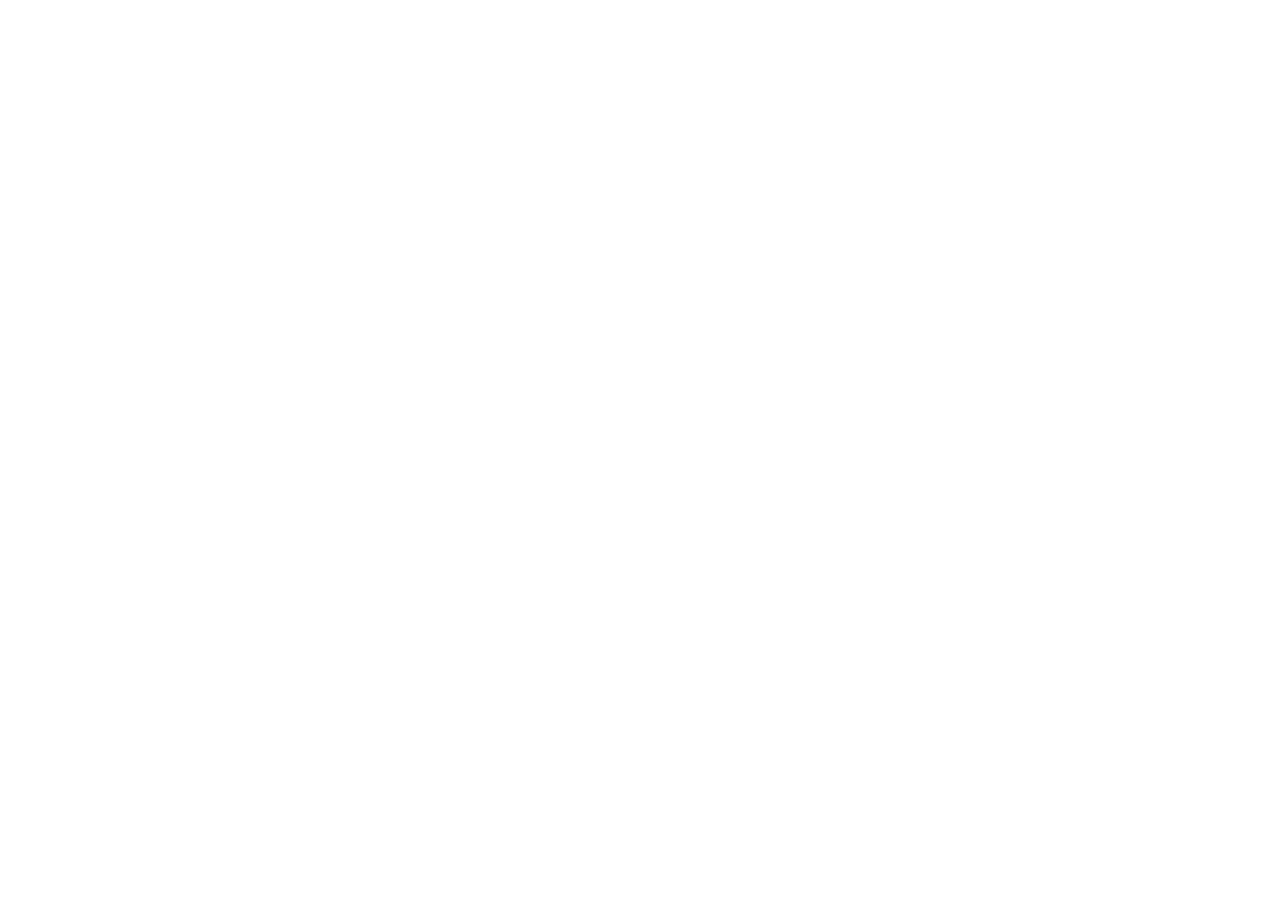
==== index.html @ 3419a71b "Created initial index file" ====
<!DOCTYPE html>
<html lang="en">
<head>
    <meta charset="UTF-8">
    <meta name="viewport" content="width=device-width, initial-scale=1.0">
    <title>Document</title>
</head>
<body>
    
</body>
</html>
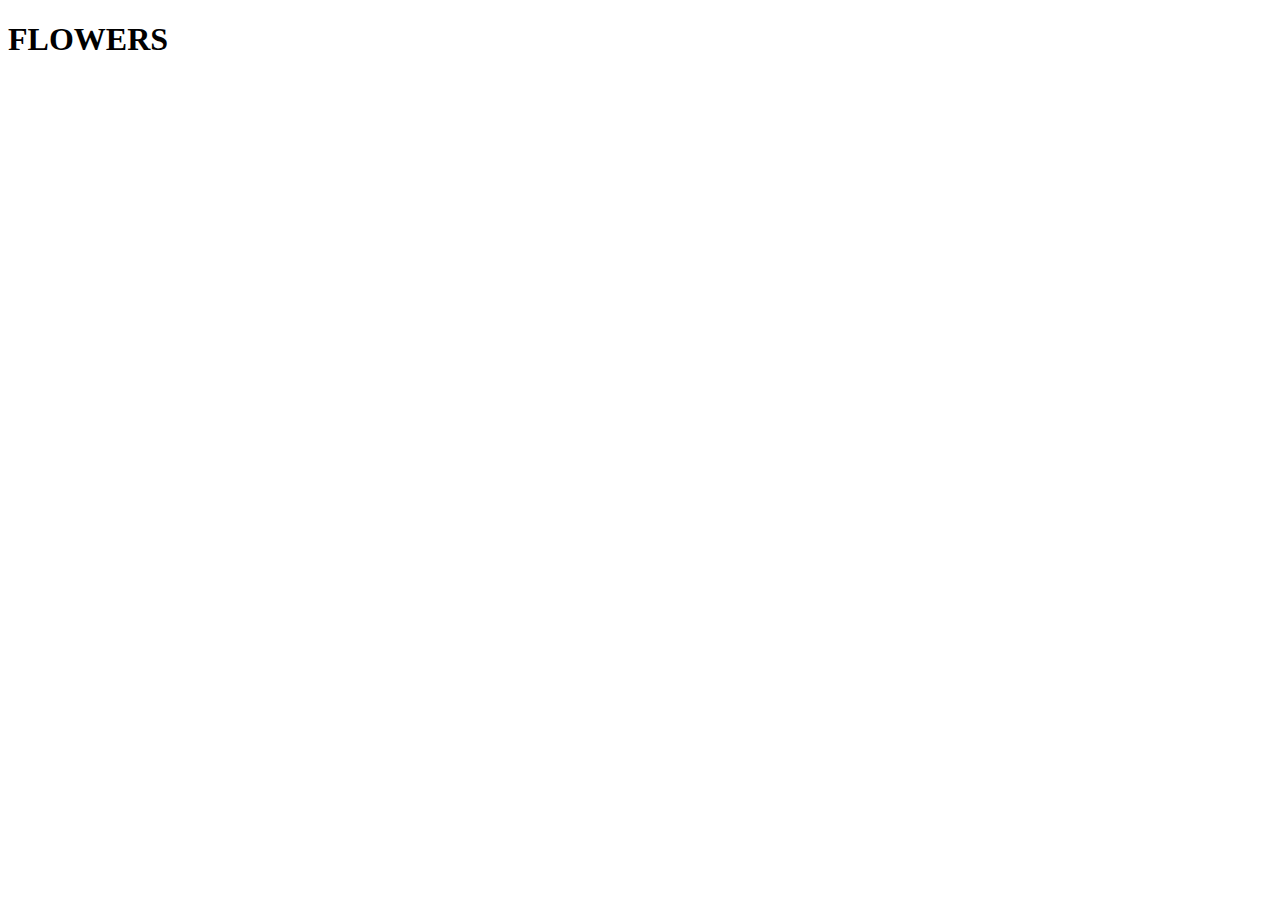
==== commit 6d9230b4: "first commit" ====
--- a/index.html
+++ b/index.html
@@ -6,6 +6,6 @@
     <title>Document</title>
 </head>
 <body>
-    
+    <div><p><h1>FLOWERS</h1></p></div>
 </body>
 </html>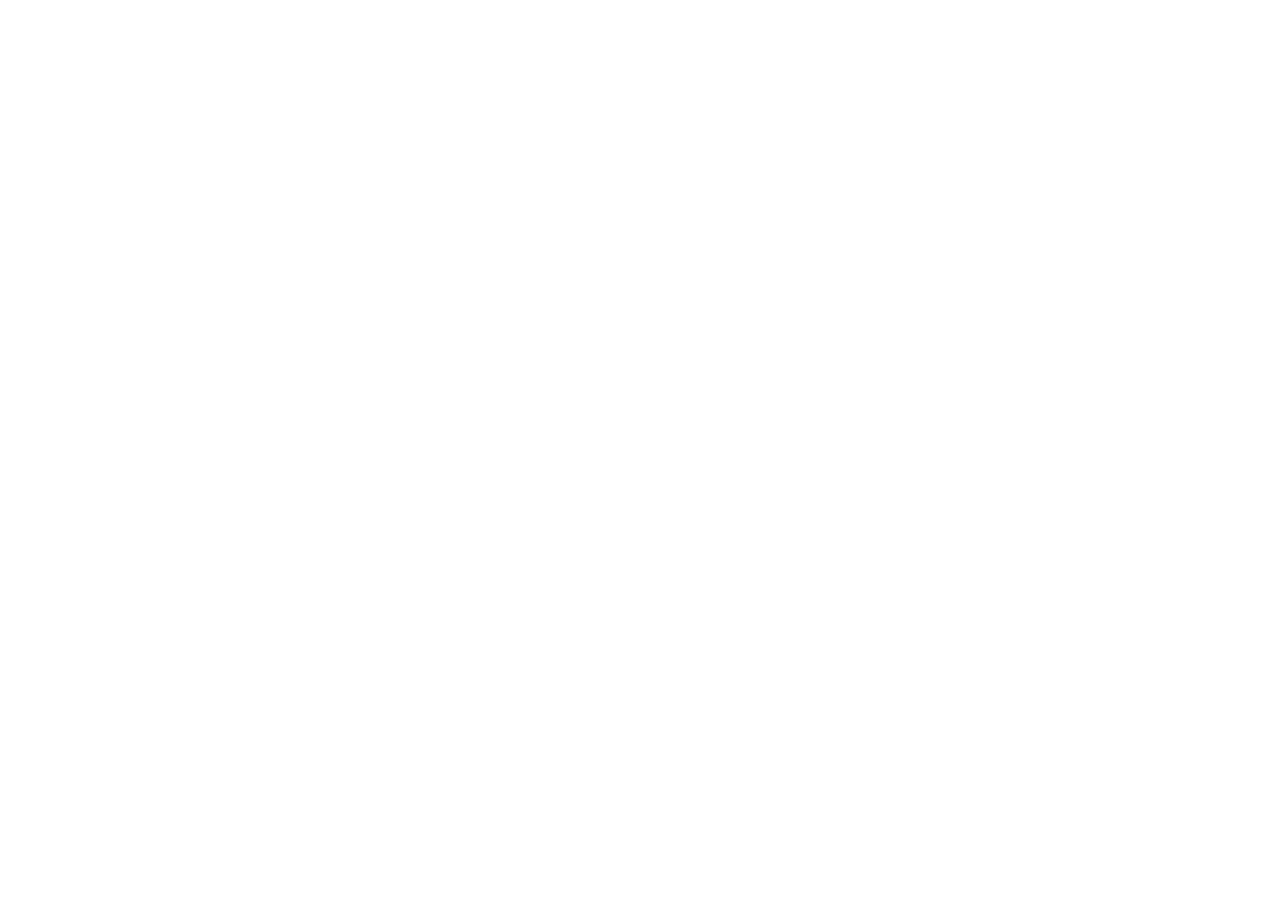
==== commit 82337624: "tx" ====
--- a/index.html
+++ b/index.html
@@ -6,6 +6,6 @@
     <title>Document</title>
 </head>
 <body>
-    <div><p><h1>FLOWERS</h1></p></div>
+    
 </body>
 </html>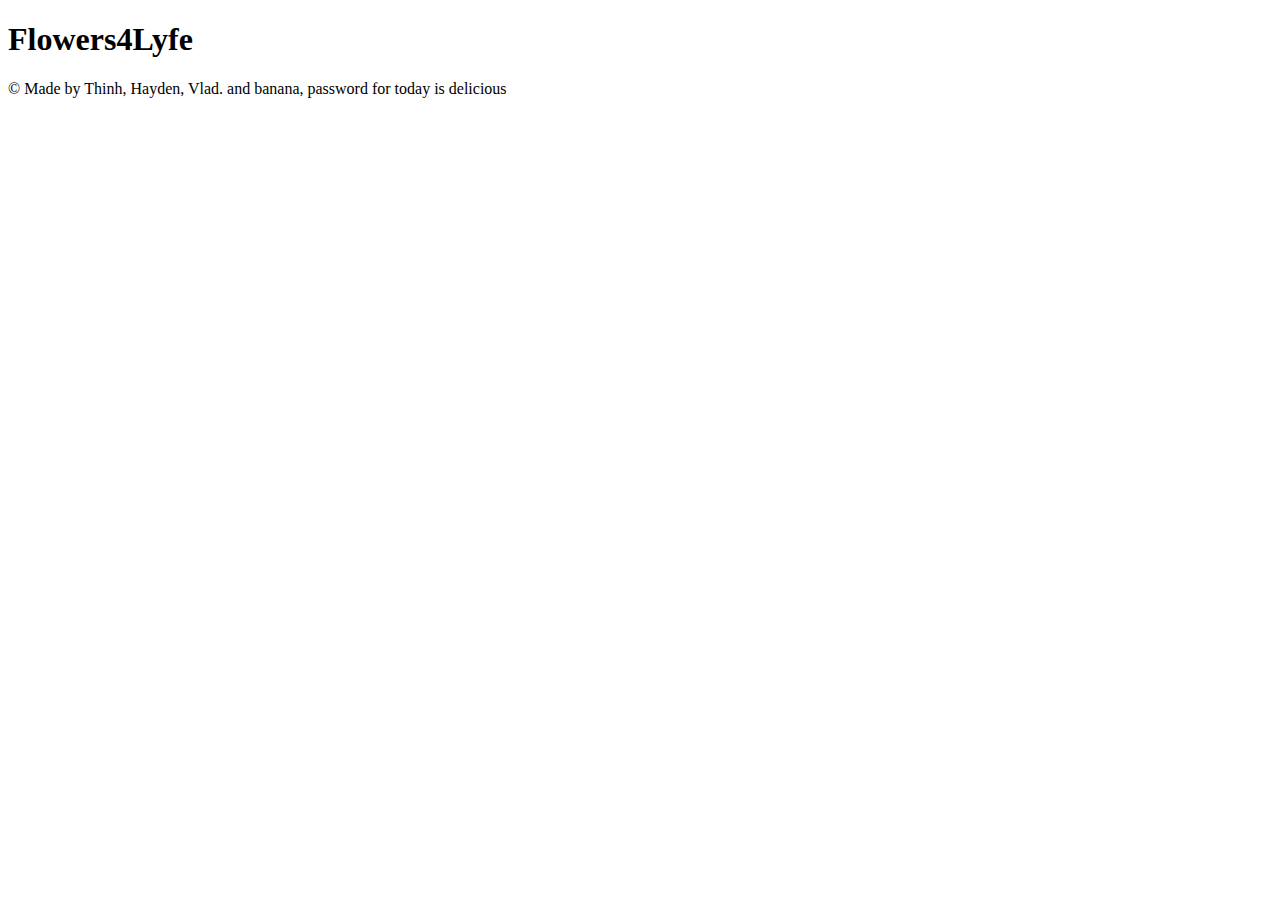
==== commit 19cce19b: "hayden stinks" ====
--- a/index.html
+++ b/index.html
@@ -6,6 +6,12 @@
     <title>Document</title>
 </head>
 <body>
+    <div class="log in">
+    <h1>Flowers4Lyfe</h1>
+    </div>  
     
+    <footer>
+        <p>&copy; Made by Thinh, Hayden, Vlad. and banana, password for today is delicious</p>
+    </footer>
 </body>
 </html>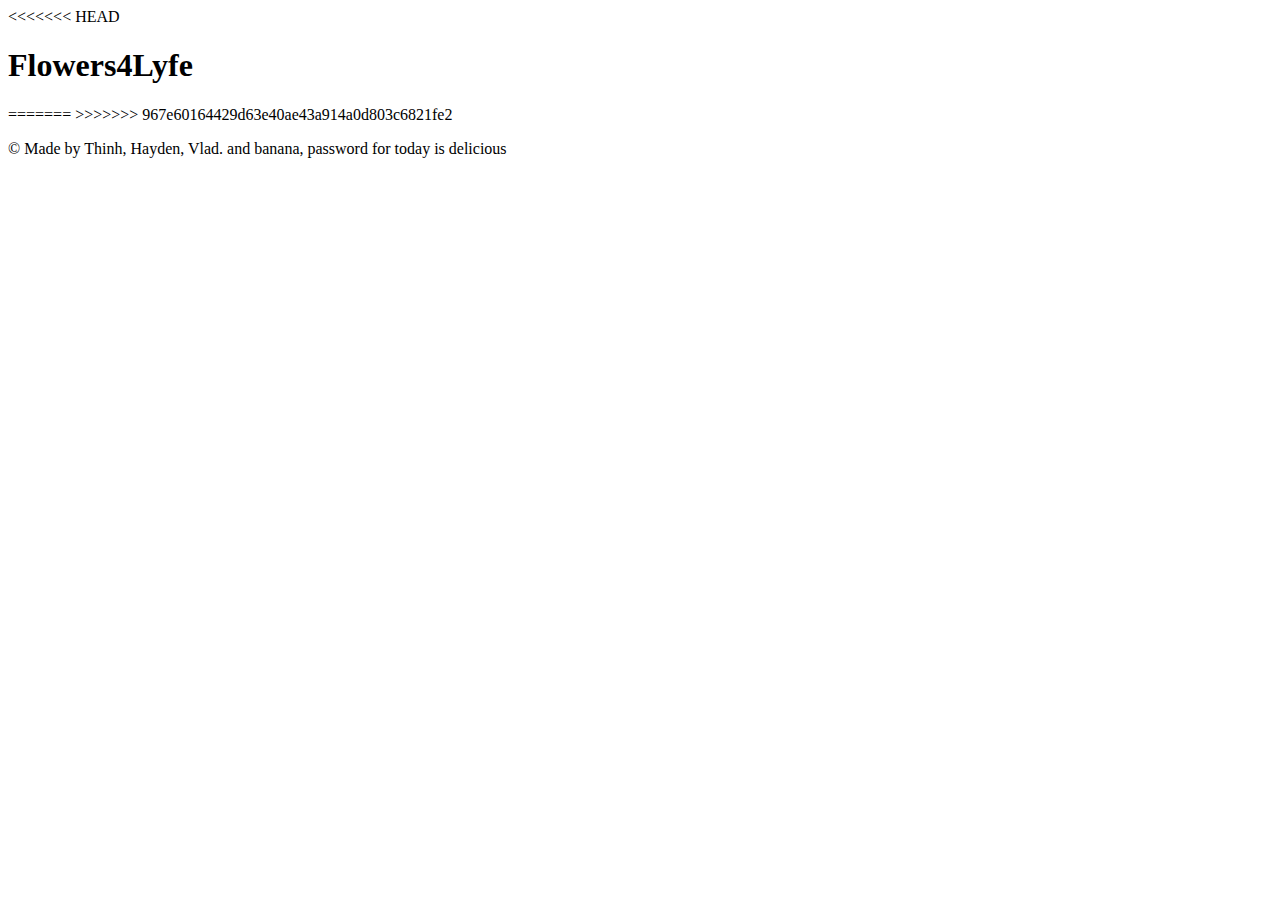
==== commit 31179a87: "u stink" ====
--- a/index.html
+++ b/index.html
@@ -5,11 +5,20 @@
     <meta name="viewport" content="width=device-width, initial-scale=1.0">
     <title>Document</title>
 </head>
+<<<<<<< HEAD
 <body>
     <div class="log in">
     <h1>Flowers4Lyfe</h1>
     </div>  
     
+=======
+<body style="background-color:#ffffff;">
+
+
+
+
+
+>>>>>>> 967e60164429d63e40ae43a914a0d803c6821fe2
     <footer>
         <p>&copy; Made by Thinh, Hayden, Vlad. and banana, password for today is delicious</p>
     </footer>
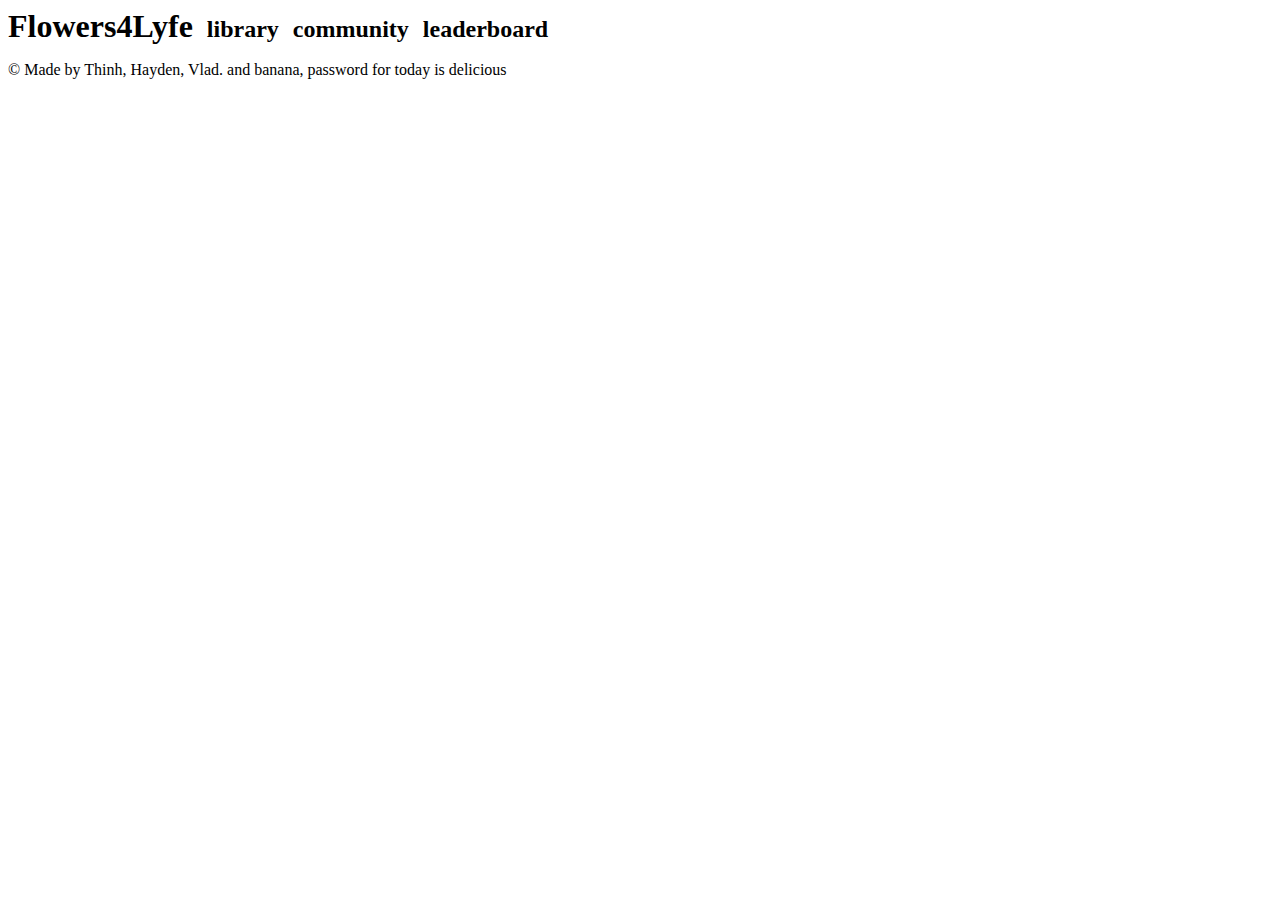
==== commit 89cc2d4e: "Modified index.html" ====
--- a/index.html
+++ b/index.html
@@ -5,20 +5,14 @@
     <meta name="viewport" content="width=device-width, initial-scale=1.0">
     <title>Document</title>
 </head>
-<<<<<<< HEAD
 <body>
     <div class="log in">
-    <h1>Flowers4Lyfe</h1>
+    <h1 style="display: inline">Flowers4Lyfe</h1>
+    <h2 style="display: inline; margin-left: 10px;">library</h2>
+    <h2 style="display: inline; margin-left: 10px;">community</h2>
+    <h2 style="display: inline; margin-left: 10px;">leaderboard</h2>
     </div>  
-    
-=======
-<body style="background-color:#ffffff;">
 
-
-
-
-
->>>>>>> 967e60164429d63e40ae43a914a0d803c6821fe2
     <footer>
         <p>&copy; Made by Thinh, Hayden, Vlad. and banana, password for today is delicious</p>
     </footer>
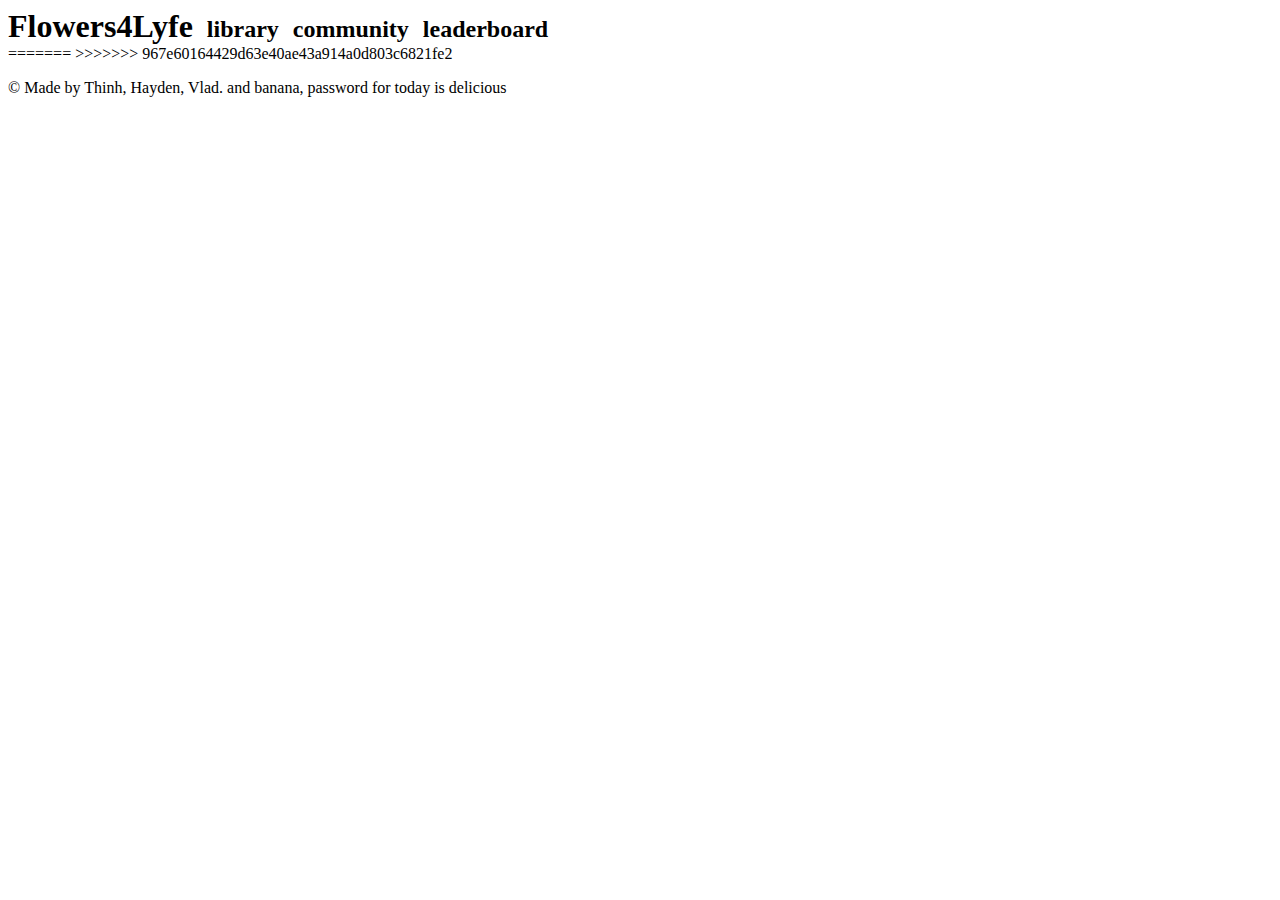
==== commit 0a487b78: "a" ====
--- a/index.html
+++ b/index.html
@@ -12,7 +12,15 @@
     <h2 style="display: inline; margin-left: 10px;">community</h2>
     <h2 style="display: inline; margin-left: 10px;">leaderboard</h2>
     </div>  
+    
+=======
+<body style="background-color:#ffffff;">
 
+
+
+
+
+>>>>>>> 967e60164429d63e40ae43a914a0d803c6821fe2
     <footer>
         <p>&copy; Made by Thinh, Hayden, Vlad. and banana, password for today is delicious</p>
     </footer>
